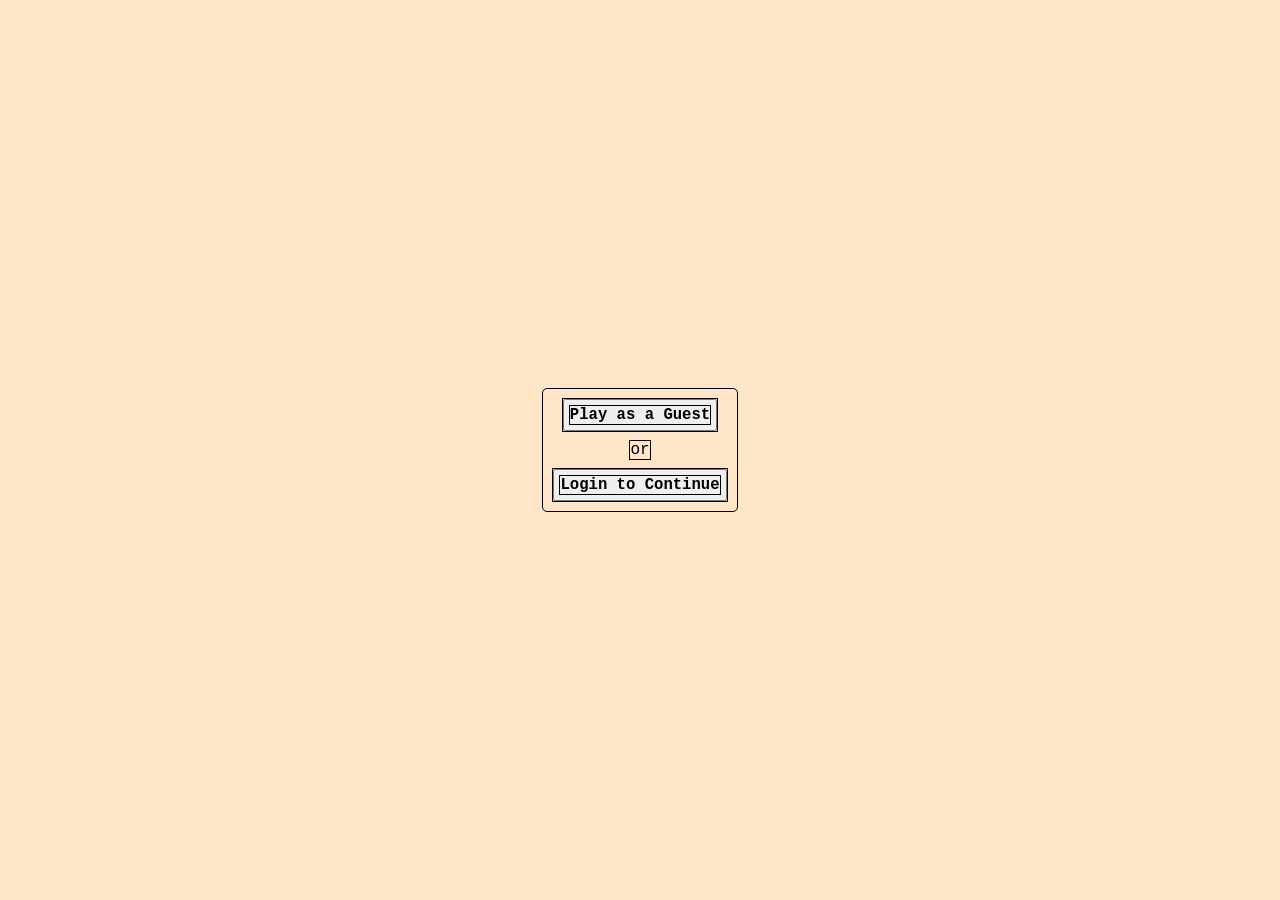
==== index.html @ 4c786af4 "Implement "Guest or Login" container" ====
<!doctype html>
<html lang="en">
  <head>
    <meta charset="UTF-8" />
    <meta name="viewport" content="width=device-width, initial-scale=1.0" />
    <link rel="stylesheet" href="style.css" />
    <title>Login Page</title>
  </head>
  <body>
    <div class="main-container">
      <button><h3>Play as a Guest</h3></button>
      <p>or</p>
      <button><h3>Login to Continue</h3></button>
    </div>
  </body>
</html>
---- style.css ----
* {
  margin: 0;
  padding: 0;
  font-family: "Courier New", Courier, monospace;
  box-sizing: border-box;
  outline: black 1px solid;
}
body {
  min-height: 100vh;
  min-width: 100%;
  background-color: #ffe6c8;
  display: flex;
  align-items: center;
  justify-content: center;
}

.main-container {
  padding: 10px;
  max-width: 900px;
  border-radius: 4px;
  height: auto;
  display: flex;
  flex-direction: column;
  align-items: center;
  justify-content: center;
  gap: 10px;
  /* outline: none; */
}
.main-container button {
  text-align: center;
  padding: 5px;
}
.main-container p {
  text-align: center;
}
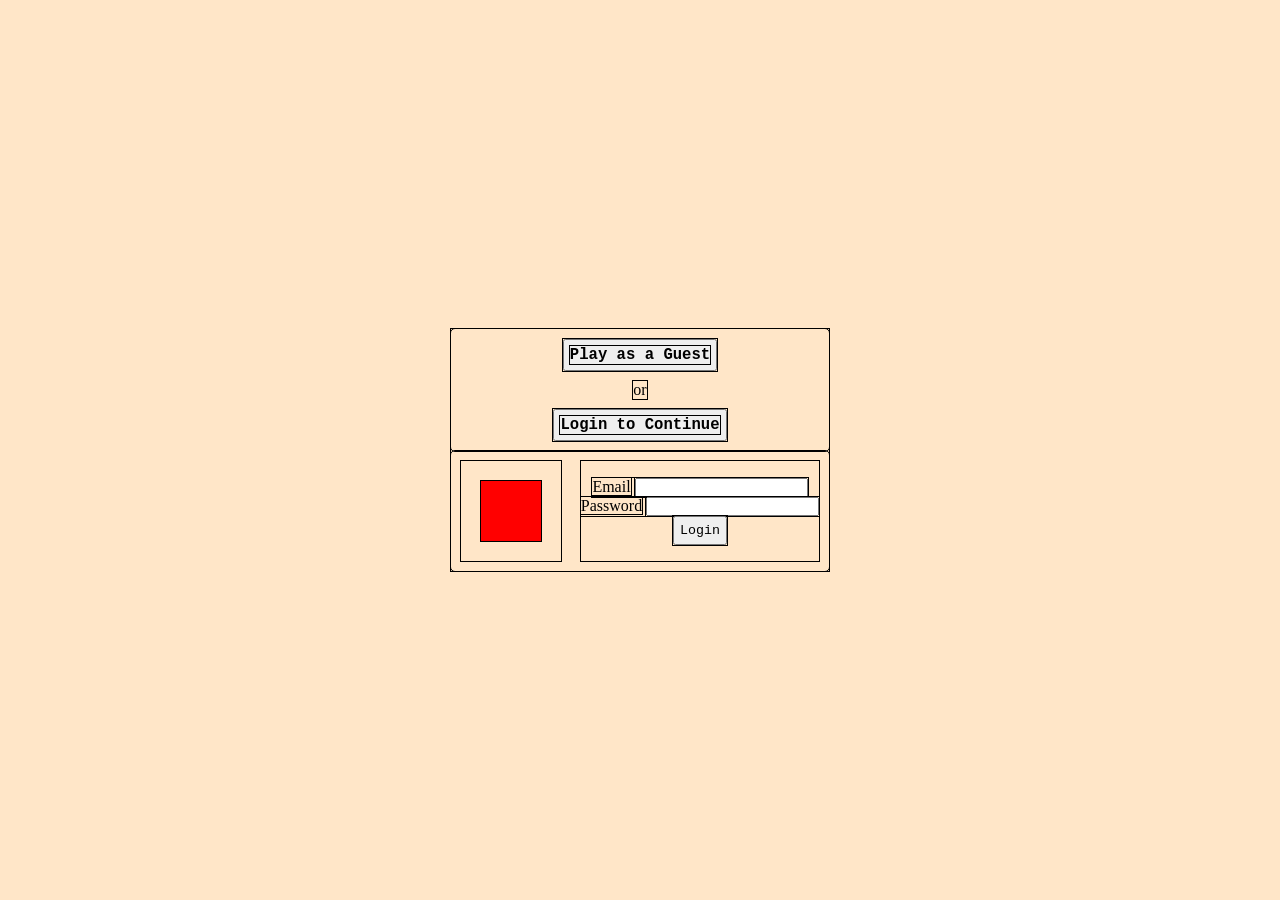
==== commit d6f6e575: "Implement "dynamic cube" & Login form layout" ====
--- a/index.html
+++ b/index.html
@@ -8,9 +8,39 @@
   </head>
   <body>
     <div class="main-container">
-      <button><h3>Play as a Guest</h3></button>
-      <p>or</p>
-      <button><h3>Login to Continue</h3></button>
+      <div class="front-container">
+        <button><h3>Play as a Guest</h3></button>
+        <p>or</p>
+        <button><h3>Login to Continue</h3></button>
+      </div>
+      <div class="back-container">
+        <div class="dynamic-cube-container">
+          <div class="dynamic-cube"></div>
+        </div>
+        <form action="#" method="post">
+          <div class="input-group">
+            <label for="user-email">Email</label>
+            <input
+              type="email"
+              name="email"
+              id="user-email"
+              placeholder=" "
+              required
+            />
+          </div>
+          <div class="input-group">
+            <label for="user-password">Password</label>
+            <input
+              type="password"
+              name="password"
+              id="user-password"
+              placeholder=" "
+              required
+            />
+          </div>
+          <button type="submit">Login</button>
+        </form>
+      </div>
     </div>
   </body>
 </html>
--- a/style.css
+++ b/style.css
@@ -1,7 +1,7 @@
 * {
   margin: 0;
   padding: 0;
-  font-family: "Courier New", Courier, monospace;
+  /* font-family: "Courier New", Courier, monospace; */
   box-sizing: border-box;
   outline: black 1px solid;
 }
@@ -15,21 +15,49 @@
 }
 
 .main-container {
+  max-width: 900px;
+  height: auto;
+  /* outline: none; */
+}
+.front-container {
   padding: 10px;
-  max-width: 900px;
   border-radius: 4px;
-  height: auto;
   display: flex;
   flex-direction: column;
   align-items: center;
   justify-content: center;
   gap: 10px;
-  /* outline: none; */
 }
 .main-container button {
   text-align: center;
   padding: 5px;
+  font-family: "Courier New", Courier, monospace;
 }
 .main-container p {
   text-align: center;
 }
+
+.back-container {
+  padding: 10px;
+  border-radius: 4px;
+  display: grid;
+  grid-template-columns: 120px 1fr;
+}
+.dynamic-cube-container {
+  height: 100px;
+  width: 100px;
+  display: flex;
+  align-items: center;
+  justify-content: center;
+}
+.dynamic-cube-container .dynamic-cube {
+  height: 60px;
+  width: 60px;
+  background-color: red;
+}
+.back-container form {
+  display: flex;
+  flex-direction: column;
+  align-items: center;
+  justify-content: center;
+}
